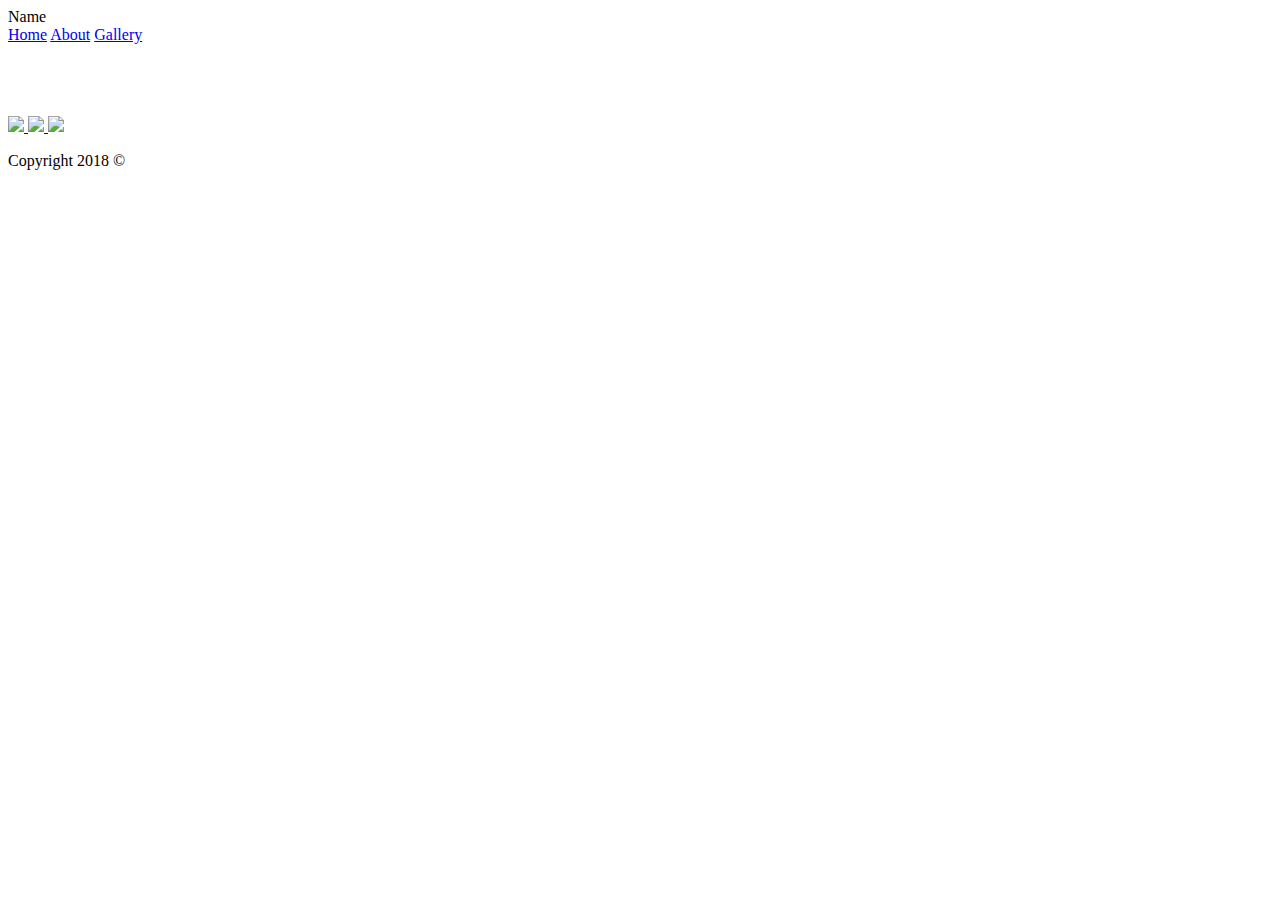
==== gallery.html @ 1e16cc71 "updated header" ====
<!DOCTYPE html>
<html>
    <head>
        <meta charset="utf-8"/>
        <title>Fortnite </title>
        <link rel="stylesheet" href="css/style.css" type="text/css" />
    </head>
    <body>
        <div class="header">Name</div>
        <div class=navbar>
             <a href="#">Home</a>
             <a href="#">About</a>
             <a href="#">Gallery</a>
        </div>
        <div class="gallery">
            <div class="thumbnail">
                <img class="thumbnail-image" src="">
            </div>
            <div class="thumbnail">
                <img class="thumbnail-image" src="">
            </div>
            <div class="thumbnail">
                <img class="thumbnail-image" src="">
            </div>
            <div class="thumbnail">
                <img class="thumbnail-image" src="">
            </div>
        </div>
        <div class="footer">
            <div class="social">
                <a href="#">
                    <img class="social-image" src="https://upload.wikimedia.org/wikipedia/commons/thumb/c/c2/F_icon.svg/2000px-F_icon.svg.png">
                </a>
                <a href="#">
                    <img class="social-image" src="http://goinkscape.com/wp-content/uploads/2015/07/twitter-logo-final.png">
                </a>
                <a href="#">
                    <img class="social-image" src="https://instagram-brand.com/wp-content/uploads/2016/11/app-icon2.png">
                </a>
            </div>
            <div>
                <p>Copyright 2018 &copy</p>
            </div>
        </div>
        <script src="https://ajax.googleapis.com/ajax/libs/jquery/3.3.1/jquery.min.js"></script>
        <script type="text/javascript" src="js/script.js"></script>
    </body>
</html>
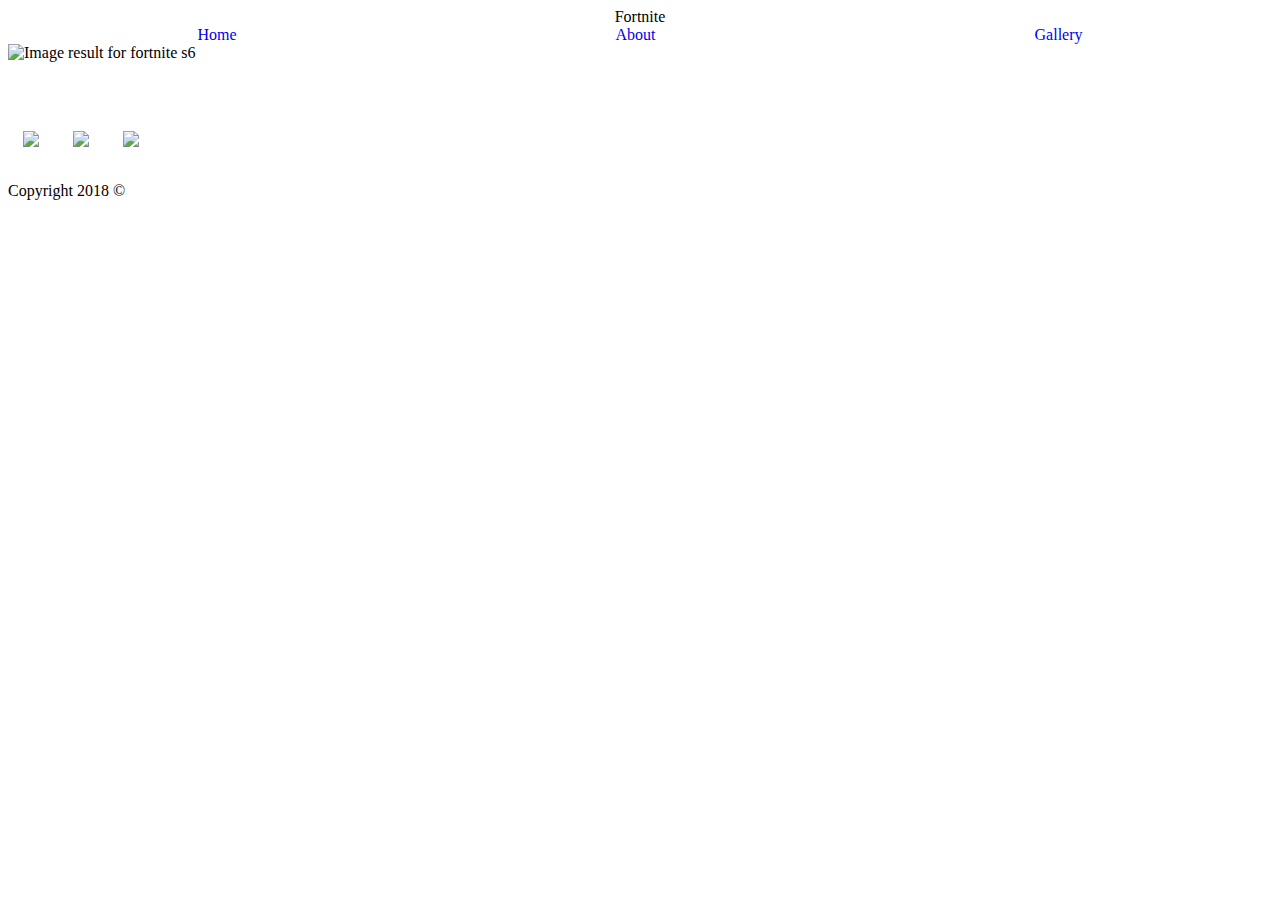
==== commit 111b29fc: "added photos on images" ====
--- a/gallery.html
+++ b/gallery.html
@@ -6,7 +6,7 @@
         <link rel="stylesheet" href="css/style.css" type="text/css" />
     </head>
     <body>
-        <div class="header">Name</div>
+        <div class="header">Fortnite</div>
         <div class=navbar>
              <a href="#">Home</a>
              <a href="#">About</a>
@@ -14,7 +14,7 @@
         </div>
         <div class="gallery">
             <div class="thumbnail">
-                <img class="thumbnail-image" src="">
+                <img class="thumbnail-image" img src="https://pmcvariety.files.wordpress.com/2018/09/fortnite-s6.jpg?w=1000&amp;h=563&amp;crop=1" alt="Image result for fortnite s6"/>
             </div>
             <div class="thumbnail">
                 <img class="thumbnail-image" src="">
--- a/css/style.css
+++ b/css/style.css
@@ -0,0 +1,36 @@
+html {
+    height: 100%;
+}
+
+body {
+    height: 100%;
+    
+}
+a {
+    text-decoration: none;
+}
+
+.main {
+    height: 100%;
+}
+.social-image{
+    width: 30px;
+    margin: 15px;
+}
+.header {
+    display:flex;
+    justify-content:center;
+}
+.navbar {
+    display:flex;
+    justify-content: space-around ;
+}
+.aboutMain {
+    display:flex;
+}
+.leftPane {
+    width:20%;
+}
+.rightPane {
+    width: 50%;
+}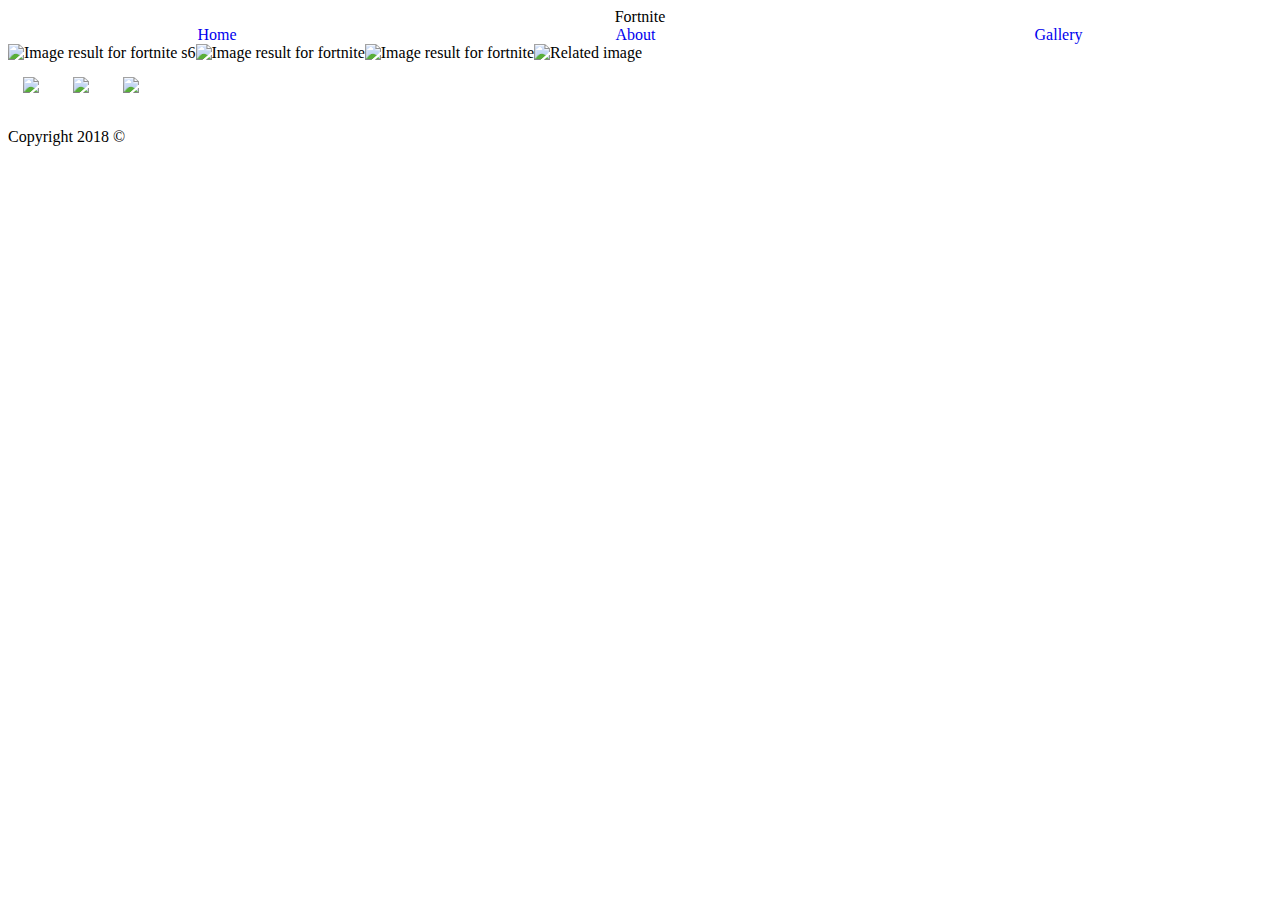
==== commit 97afb945: "Add images in the project on the gallery tab." ====
--- a/gallery.html
+++ b/gallery.html
@@ -7,23 +7,23 @@
     </head>
     <body>
         <div class="header">Fortnite</div>
-        <div class=navbar>
+        <div class="navbar">
              <a href="#">Home</a>
              <a href="#">About</a>
              <a href="#">Gallery</a>
         </div>
         <div class="gallery">
             <div class="thumbnail">
-                <img class="thumbnail-image" img src="https://pmcvariety.files.wordpress.com/2018/09/fortnite-s6.jpg?w=1000&amp;h=563&amp;crop=1" alt="Image result for fortnite s6"/>
+                <img class="thumbnail-image" src="https://pmcvariety.files.wordpress.com/2018/09/fortnite-s6.jpg?w=1000&amp;h=563&amp;crop=1" alt="Image result for fortnite s6"/>
             </div>
             <div class="thumbnail">
-                <img class="thumbnail-image" src="">
+                <img class="thumbnail-image" src="https://fortniteintel.com/wp-content/uploads/2018/10/NSwitchDS_Fortnite_01.jpg" alt="Image result for fortnite"/>
             </div>
             <div class="thumbnail">
-                <img class="thumbnail-image" src="">
+                <img class="thumbnail-image" src="https://boygeniusreport.files.wordpress.com/2018/06/fortnite1.jpg?quality=98&amp;strip=all&amp;w=782" alt="Image result for fortnite"/>
             </div>
             <div class="thumbnail">
-                <img class="thumbnail-image" src="">
+                <img class="thumbnail-image" src="https://pbs.twimg.com/media/DcrurQGX4AIU0Sq.jpg:large" alt="Related image"/>
             </div>
         </div>
         <div class="footer">
@@ -45,4 +45,6 @@
         <script src="https://ajax.googleapis.com/ajax/libs/jquery/3.3.1/jquery.min.js"></script>
         <script type="text/javascript" src="js/script.js"></script>
     </body>
-</html>+</html>
+
+    --- a/css/style.css
+++ b/css/style.css
@@ -33,4 +33,7 @@
 }
 .rightPane {
     width: 50%;
+}
+.gallery {
+   display:flex; 
 }